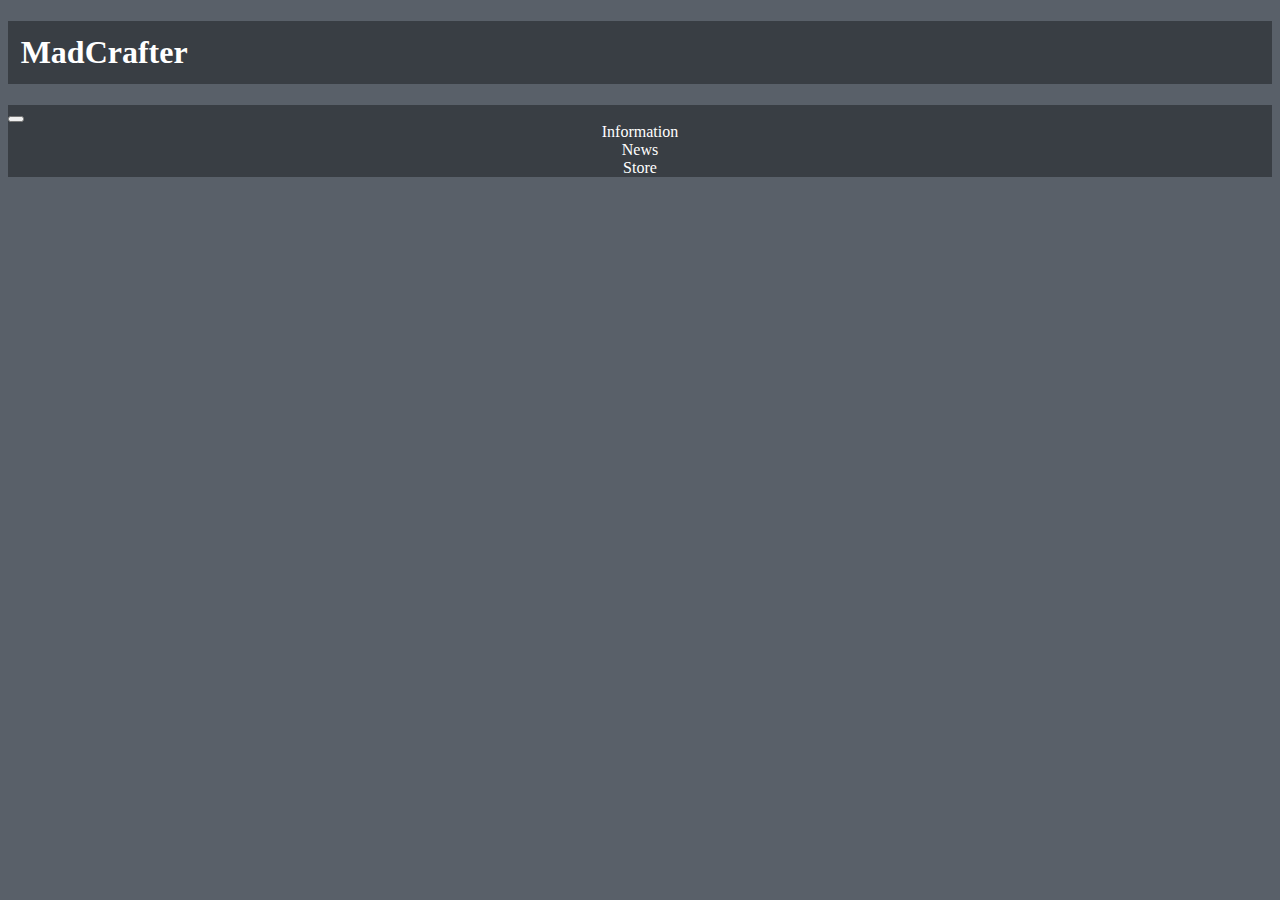
==== index.html @ 08fcb203 "Added other sites" ====
<!DOCTYPE html>
<html>
    <head>
      <meta charset="utf-8">
      <meta name="viewport" content="width=device-width, initial-scale=1">
      <meta name="author" content="MadCrafter website devision">
      <meta name="keywords" content="MadCrafter, minecraft, server">
      <meta name="description" content="MadCrafter, a survival minecraft server. IP=play.madcrafter.org">
        <link href="https://cdn.jsdelivr.net/npm/bootstrap@5.0.1/dist/css/bootstrap.min.css" rel="stylesheet" integrity="sha384-+0n0xVW2eSR5OomGNYDnhzAbDsOXxcvSN1TPprVMTNDbiYZCxYbOOl7+AMvyTG2x" crossorigin="anonymous">
        <link rel="stylesheet" type="text/css" href="style.css">
        <link rel="icon" href="//dunb17ur4ymx4.cloudfront.net/webstore/logos/635d975b449de82c635269e353f674bb42222b64.png" type="image/x-icon">
          <title>MadCrafter | Homepage</title>
    </head>

    <body id="index">
      <header>
        <h1><a href="index.html" target="_self">MadCrafter</a></h1>
      </header>
      <nav class="navbar navbar-expand-md">
        <button class="navbar-toggler navbar-dark" type="button" data-toggle="collapse" data-target="#main-navigation">
          <span class="navbar-togger-icon"></span>
        </button>
        <div class="collapse navbar-collapse" id="main-navigation">
          <ul class="navbar-nav">
            <li onclick="location.href = 'info.html';" class="nav-item">
              Information
            </li>
            <li onclick="location.href = 'news.html';" class="nav-item">
              News
            </li>
            <li onclick="location.href = 'https://madcrafter-store.tebex.io/';" class="nav-item">
              Store
            </li>
          </ul>
        </div>
      </nav>

      <div id="index-content">

      </div>
      <script src="https://cdn.jsdelivr.net/npm/bootstrap@5.0.1/dist/js/bootstrap.bundle.min.js" integrity="sha384-gtEjrD/SeCtmISkJkNUaaKMoLD0//ElJ19smozuHV6z3Iehds+3Ulb9Bn9Plx0x4" crossorigin="anonymous"></script>
    </body>
</html>
---- style.css ----
/* Index */
#index {
  background-color: rgb(89, 96, 105);
}

/* Info */
#info {
  background-color: rgb(89, 96, 105);
}

/* News */
#news {
  background-color: rgb(89, 96, 105);
}

/* General layouts */
a {
  text-decoration: none;
  color: inherit;
}
a:hover {
  text-decoration: none;
  color: inherit;
}

/* Navigation bar */
.navbar {
  background-color: rgb(57, 62, 68);
}
.nav-item {
  width: 100%;
  background-size: cover;
  text-align: center;
  color: #FFFFFF;
}

header {
  background-color: rgb(57, 62, 68);
  color: #FFFFFF;
  background-size: cover;
}
header h1 {
  padding: 1%;
}
ul {
  list-style-type: none;
  margin: 0;
  padding: 0;
  width: 100%;
}
ul li {
  cursor: pointer;
  margin: 0;
  text-align: center;
}
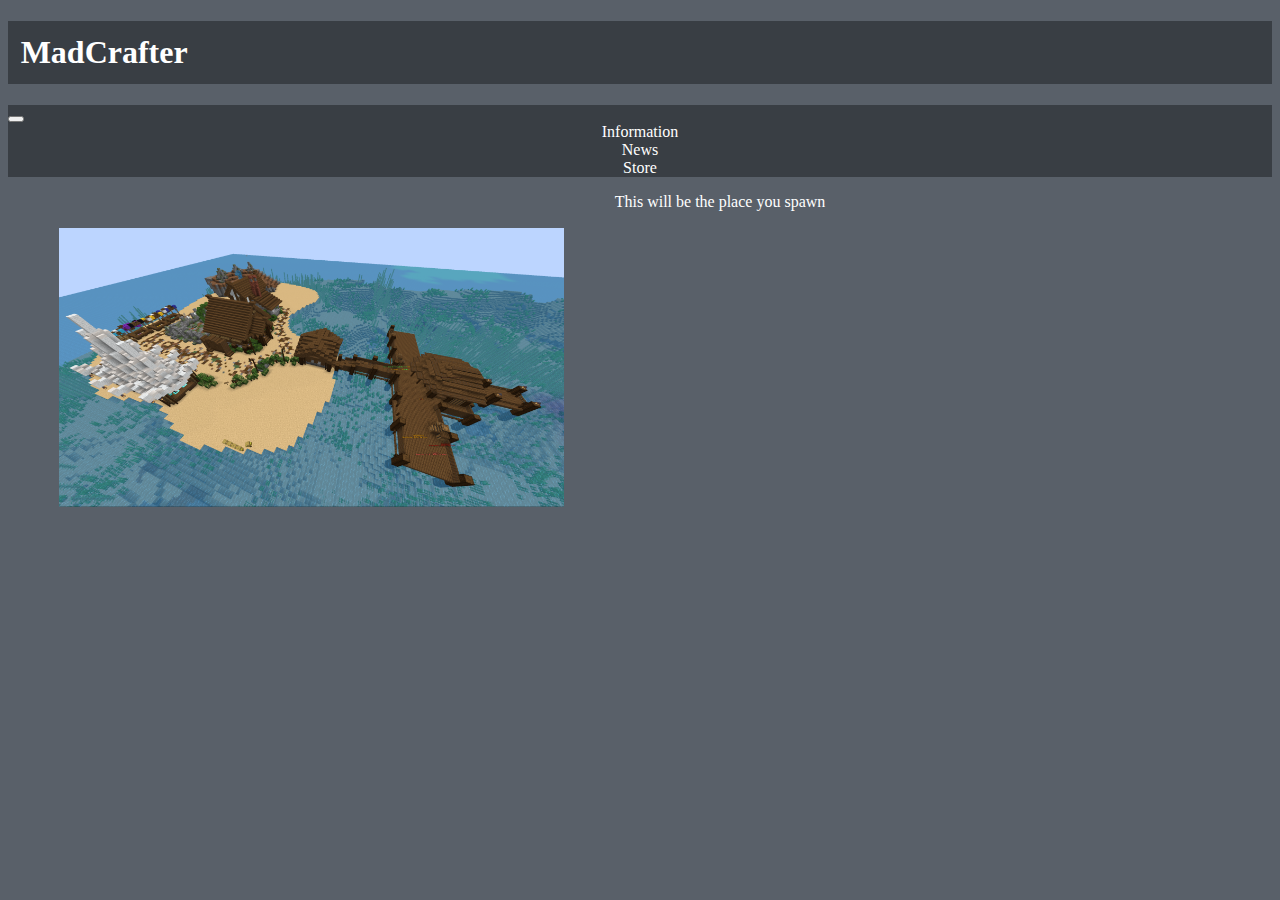
==== commit e69ceb69: "Additions to index" ====
--- a/index.html
+++ b/index.html
@@ -36,7 +36,10 @@
       </nav>
 
       <div id="index-content">
-
+        <div id="opening">
+          <img src="img/spawn.png" width=40% height=inherit title="spawn">
+          <p>This will be the place you spawn</p>
+        </div>
       </div>
       <script src="https://cdn.jsdelivr.net/npm/bootstrap@5.0.1/dist/js/bootstrap.bundle.min.js" integrity="sha384-gtEjrD/SeCtmISkJkNUaaKMoLD0//ElJ19smozuHV6z3Iehds+3Ulb9Bn9Plx0x4" crossorigin="anonymous"></script>
     </body>
--- a/style.css
+++ b/style.css
@@ -1,6 +1,16 @@
 /* Index */
 #index {
   background-color: rgb(89, 96, 105);
+}
+#opening {
+
+}
+#opening img {
+  float: left;
+  margin: 4%;
+}
+#opening p {
+  float: left;
 }
 
 /* Info */
@@ -21,6 +31,9 @@
 a:hover {
   text-decoration: none;
   color: inherit;
+}
+p {
+  color: #FFFFFF;
 }
 
 /* Navigation bar */
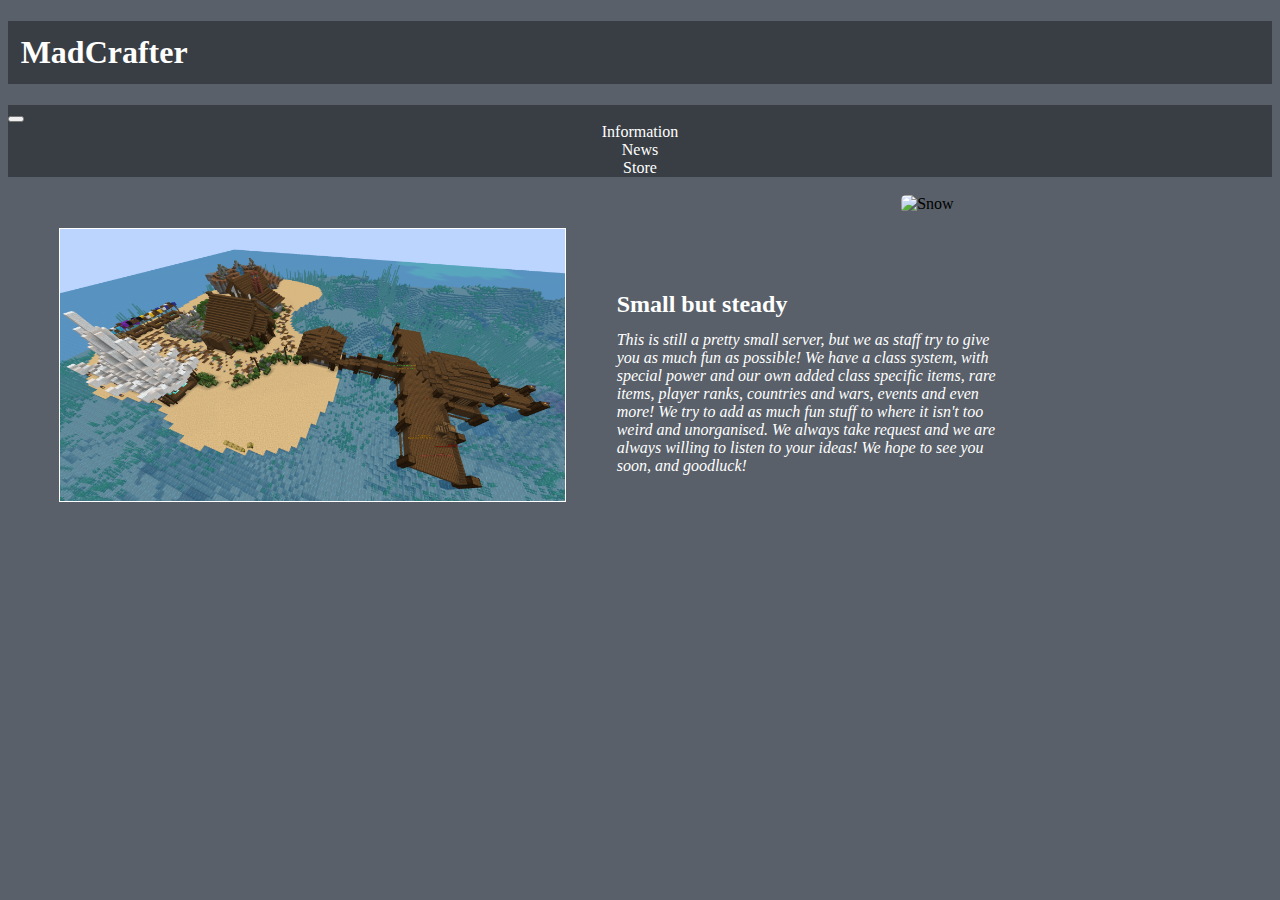
==== commit 8e3ef8ae: "a lot, like a lot of changes" ====
--- a/index.html
+++ b/index.html
@@ -7,6 +7,7 @@
       <meta name="keywords" content="MadCrafter, minecraft, server">
       <meta name="description" content="MadCrafter, a survival minecraft server. IP=play.madcrafter.org">
         <link href="https://cdn.jsdelivr.net/npm/bootstrap@5.0.1/dist/css/bootstrap.min.css" rel="stylesheet" integrity="sha384-+0n0xVW2eSR5OomGNYDnhzAbDsOXxcvSN1TPprVMTNDbiYZCxYbOOl7+AMvyTG2x" crossorigin="anonymous">
+        <script type="text/javascript" src="http://ajax.googleapis.com/ajax/libs/jquery/3.5.1/jquery.min.js"></script>
         <link rel="stylesheet" type="text/css" href="style.css">
         <link rel="icon" href="//dunb17ur4ymx4.cloudfront.net/webstore/logos/635d975b449de82c635269e353f674bb42222b64.png" type="image/x-icon">
           <title>MadCrafter | Homepage</title>
@@ -38,7 +39,54 @@
       <div id="index-content">
         <div id="opening">
           <img src="img/spawn.png" width=40% height=inherit title="spawn">
-          <p>This will be the place you spawn</p>
+          <h2>Small but steady</h2>
+          <p>
+            This is still a pretty small server, but we as staff try to give you as much fun as possible!
+            We have a class system, with special power and our own added class specific items, rare items, player ranks, countries and wars, events and even more!
+            We try to add as much fun stuff to where it isn't too weird and unorganised. We always take request and we are always willing to listen to your ideas!
+            We hope to see you soon, and goodluck!
+          </p>
+        </div>
+        <br>
+        <div id="ranks">
+          <!-- Trigger the Modal -->
+          <img id="myImg" src="img_snow.jpg" alt="Snow" style="width:100%; max-width:300px">
+
+
+          <!-- The Modal -->
+          <div id="myModal" class="modal">
+
+            <!-- The Close Button -->
+            <span class="close">&times;</span>
+
+            <!-- Modal Content (The Image) -->
+            <img class="modal-content" id="img01">
+
+            <!-- Modal Caption (Image Text) -->
+            <div id="caption"></div>
+          </div>
+          <script>
+            // Get the modal
+            var modal = document.getElementById("myModal");
+
+            // Get the image and insert it inside the modal - use its "alt" text as a caption
+            var img = document.getElementById("myImg");
+            var modalImg = document.getElementById("img01");
+            var captionText = document.getElementById("caption");
+            img.onclick = function(){
+            modal.style.display = "block";
+            modalImg.src = this.src;
+            captionText.innerHTML = this.alt;
+            }
+
+            // Get the <span> element that closes the modal
+            var span = document.getElementsByClassName("close")[0];
+
+            // When the user clicks on <span> (x), close the modal
+            span.onclick = function() {
+            modal.style.display = "none";
+            }
+          </script>
         </div>
       </div>
       <script src="https://cdn.jsdelivr.net/npm/bootstrap@5.0.1/dist/js/bootstrap.bundle.min.js" integrity="sha384-gtEjrD/SeCtmISkJkNUaaKMoLD0//ElJ19smozuHV6z3Iehds+3Ulb9Bn9Plx0x4" crossorigin="anonymous"></script>
--- a/style.css
+++ b/style.css
@@ -3,14 +3,27 @@
   background-color: rgb(89, 96, 105);
 }
 #opening {
-
+  
 }
 #opening img {
   float: left;
   margin: 4%;
+  border: 1px solid white;
 }
 #opening p {
   float: left;
+  width: 30%;
+  margin: 10%;
+  margin-left: 0;
+  margin-top: 0;
+  font-style: oblique;
+}
+#opening h2 {
+  float: left;
+  margin-right: 9%;
+  margin-top: 9%;
+  margin-left: 0;
+  margin-bottom: 1%;
 }
 
 /* Info */
@@ -32,7 +45,7 @@
   text-decoration: none;
   color: inherit;
 }
-p {
+p, h2 {
   color: #FFFFFF;
 }
 
@@ -66,3 +79,83 @@
   margin: 0;
   text-align: center;
 }
+
+/* Style the Image Used to Trigger the Modal */
+#myImg {
+  border-radius: 5px;
+  cursor: pointer;
+  transition: 0.3s;
+}
+
+#myImg:hover {opacity: 0.7;}
+
+/* The Modal (background) */
+.modal {
+  display: none; /* Hidden by default */
+  position: fixed; /* Stay in place */
+  z-index: 1; /* Sit on top */
+  padding-top: 100px; /* Location of the box */
+  left: 0;
+  top: 0;
+  width: 100%; /* Full width */
+  height: 100%; /* Full height */
+  overflow: auto; /* Enable scroll if needed */
+  background-color: rgb(0,0,0); /* Fallback color */
+  background-color: rgba(0,0,0,0.9); /* Black w/ opacity */
+}
+
+/* Modal Content (Image) */
+.modal-content {
+  margin: auto;
+  display: block;
+  width: 80%;
+  max-width: 700px;
+}
+
+/* Caption of Modal Image (Image Text) - Same Width as the Image */
+#caption {
+  margin: auto;
+  display: block;
+  width: 80%;
+  max-width: 700px;
+  text-align: center;
+  color: #ccc;
+  padding: 10px 0;
+  height: 150px;
+}
+
+/* Add Animation - Zoom in the Modal */
+.modal-content, #caption {
+  animation-name: zoom;
+  animation-duration: 0.6s;
+}
+
+@keyframes zoom {
+  from {transform:scale(0)}
+  to {transform:scale(1)}
+}
+
+/* The Close Button */
+.close {
+  position: absolute;
+  top: 15px;
+  right: 35px;
+  color: #f1f1f1;
+  font-size: 40px;
+  font-weight: bold;
+  transition: 0.3s;
+}
+
+.close:hover,
+.close:focus {
+  color: #bbb;
+  text-decoration: none;
+  cursor: pointer;
+}
+
+/* 100% Image Width on Smaller Screens */
+@media only screen and (max-width: 700px){
+  .modal-content {
+    width: 100%;
+  }
+}
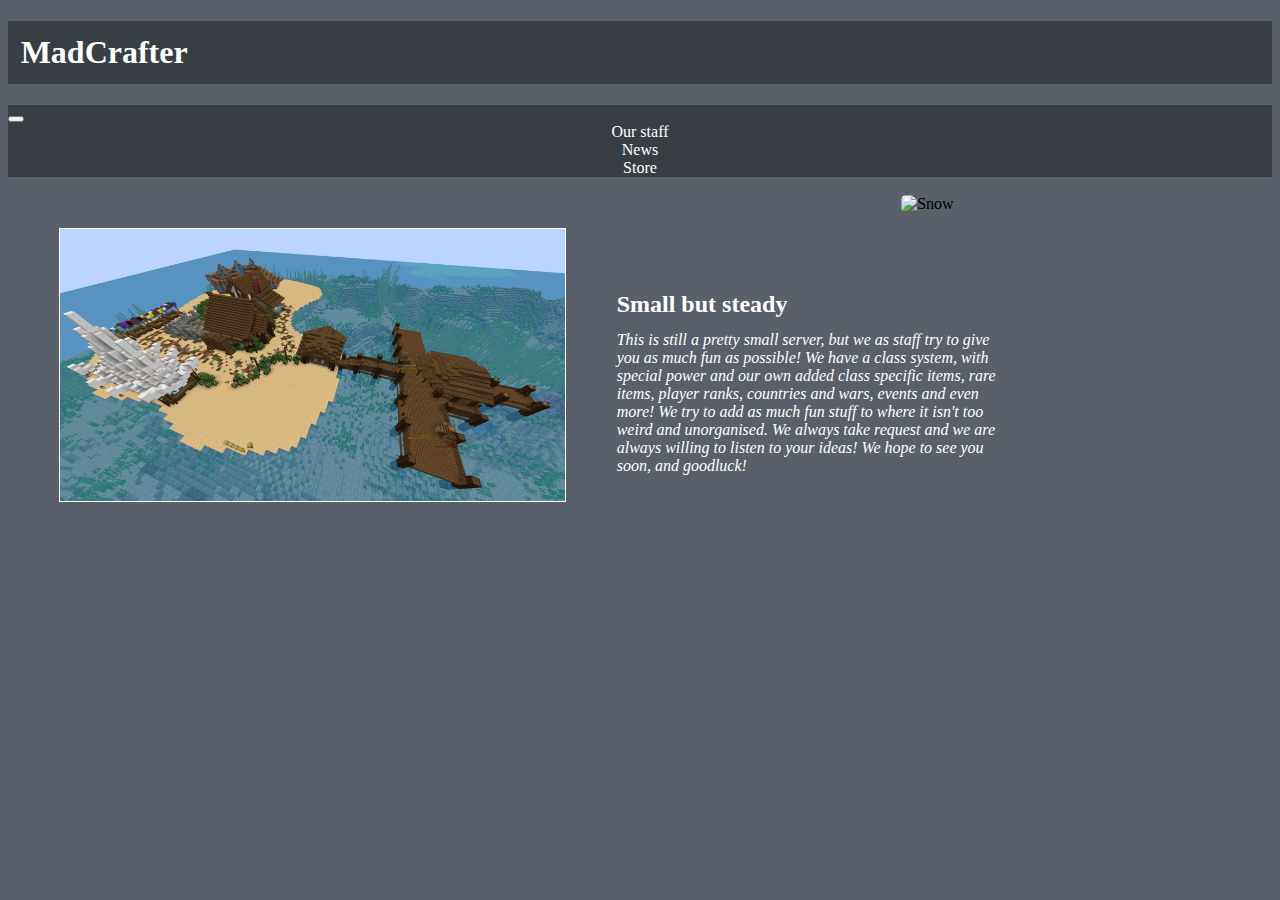
==== commit 61886b25: "change of subject" ====
--- a/index.html
+++ b/index.html
@@ -23,8 +23,8 @@
         </button>
         <div class="collapse navbar-collapse" id="main-navigation">
           <ul class="navbar-nav">
-            <li onclick="location.href = 'info.html';" class="nav-item">
-              Information
+            <li onclick="location.href = 'staff.html';" class="nav-item">
+              Our staff
             </li>
             <li onclick="location.href = 'news.html';" class="nav-item">
               News
--- a/style.css
+++ b/style.css
@@ -3,7 +3,7 @@
   background-color: rgb(89, 96, 105);
 }
 #opening {
-  
+
 }
 #opening img {
   float: left;
@@ -32,7 +32,7 @@
 }
 
 /* News */
-#news {
+#staff {
   background-color: rgb(89, 96, 105);
 }
 
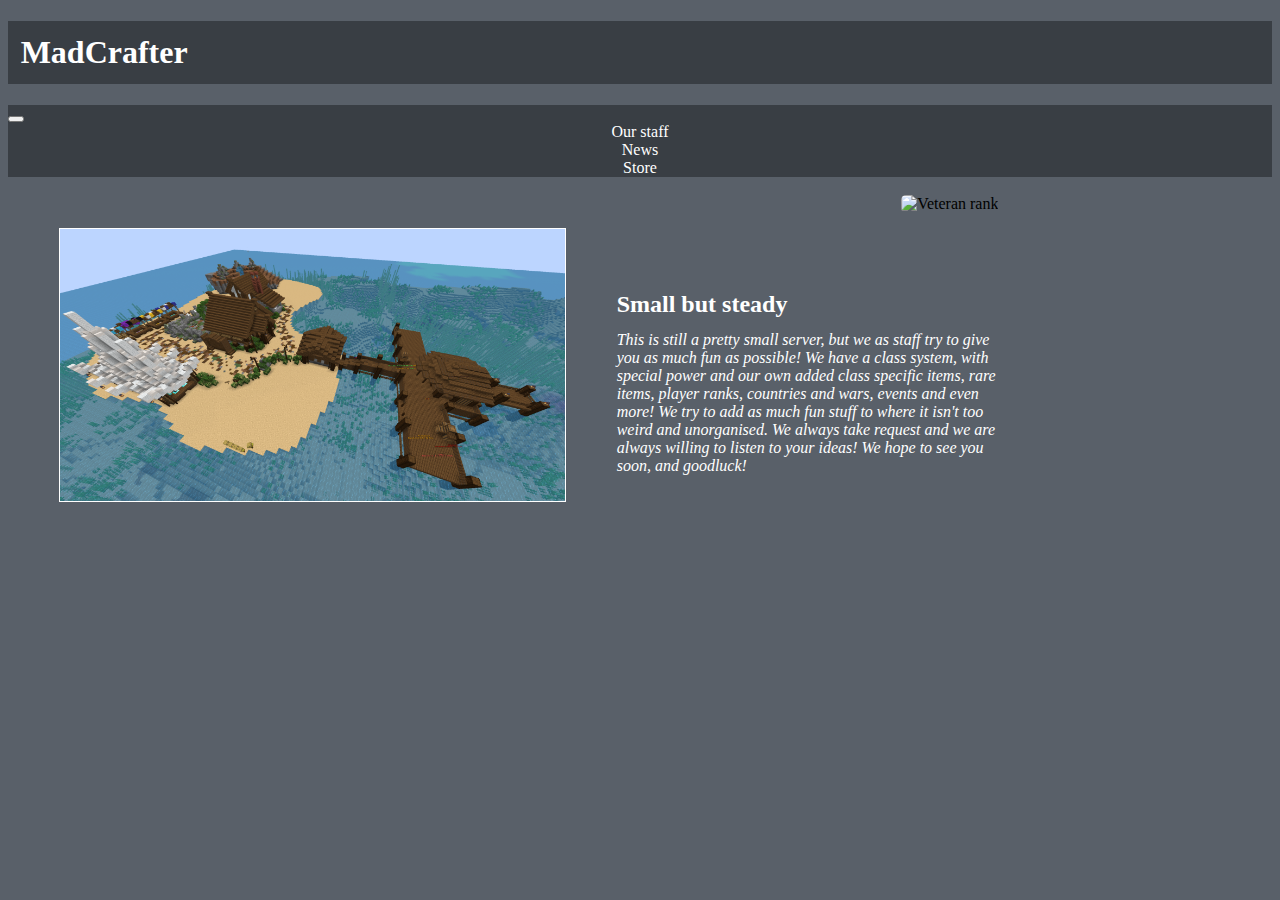
==== commit 647cc8ad: "Little changes" ====
--- a/index.html
+++ b/index.html
@@ -16,6 +16,7 @@
     <body id="index">
       <header>
         <h1><a href="index.html" target="_self">MadCrafter</a></h1>
+        <!--<img src="img/MadCrafter.png">-->
       </header>
       <nav class="navbar navbar-expand-md">
         <button class="navbar-toggler navbar-dark" type="button" data-toggle="collapse" data-target="#main-navigation">
@@ -50,8 +51,7 @@
         <br>
         <div id="ranks">
           <!-- Trigger the Modal -->
-          <img id="myImg" src="img_snow.jpg" alt="Snow" style="width:100%; max-width:300px">
-
+          <img id="veteran" src="" alt="Veteran rank" style="width:100%; max-width:300px">
 
           <!-- The Modal -->
           <div id="myModal" class="modal">
@@ -63,16 +63,27 @@
             <img class="modal-content" id="img01">
 
             <!-- Modal Caption (Image Text) -->
-            <div id="caption"></div>
+            <div id="veteran_caption">
+              <p>
+                The veteran rank is the lowest rank you can buy, although it's the lowest it really isn't weak! You'll get:
+              </p>
+              <ul id="veteran_list">
+                <li>Veteran rank in the mc server</li>
+                <li>Veteran rank in the discord server</li>
+                <li>/WB (create a workbence with a command)</li>
+              </ul>
+            </div>
           </div>
+
+
           <script>
             // Get the modal
             var modal = document.getElementById("myModal");
 
             // Get the image and insert it inside the modal - use its "alt" text as a caption
-            var img = document.getElementById("myImg");
+            var img = document.getElementById("veteran");
             var modalImg = document.getElementById("img01");
-            var captionText = document.getElementById("caption");
+            var captionText = document.getElementById("veteran_caption");
             img.onclick = function(){
             modal.style.display = "block";
             modalImg.src = this.src;
--- a/style.css
+++ b/style.css
@@ -27,12 +27,12 @@
 }
 
 /* Info */
-#info {
+#staff {
   background-color: rgb(89, 96, 105);
 }
 
 /* News */
-#staff {
+#news {
   background-color: rgb(89, 96, 105);
 }
 
@@ -68,6 +68,11 @@
 header h1 {
   padding: 1%;
 }
+header img {
+  float: right;
+  position: sticky;
+
+}
 ul {
   list-style-type: none;
   margin: 0;
@@ -81,13 +86,13 @@
 }
 
 /* Style the Image Used to Trigger the Modal */
-#myImg {
+#veteran {
   border-radius: 5px;
   cursor: pointer;
   transition: 0.3s;
 }
 
-#myImg:hover {opacity: 0.7;}
+#veteran:hover {opacity: 0.7;}
 
 /* The Modal (background) */
 .modal {
@@ -113,7 +118,7 @@
 }
 
 /* Caption of Modal Image (Image Text) - Same Width as the Image */
-#caption {
+#veteran_caption {
   margin: auto;
   display: block;
   width: 80%;
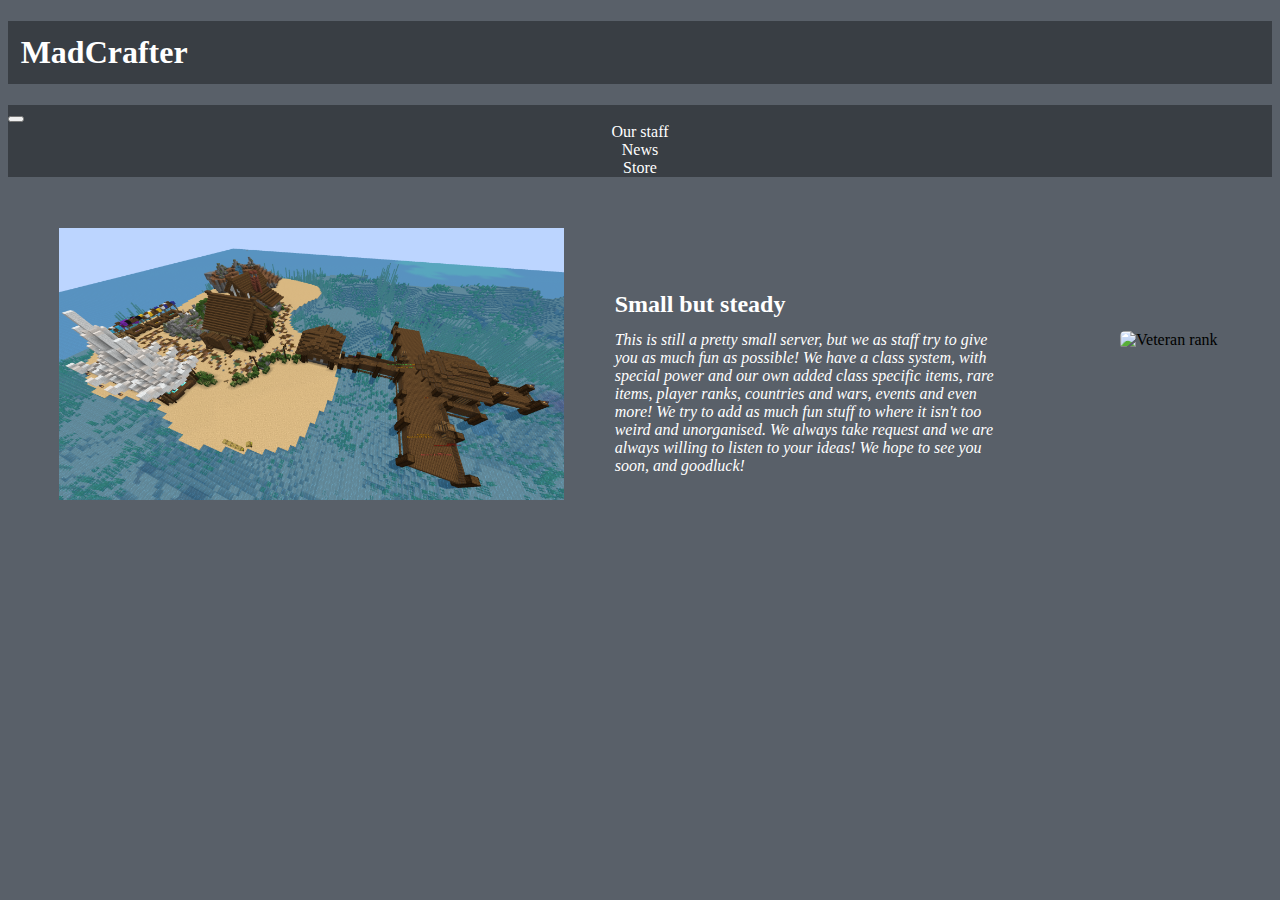
==== commit 3beabe17: "." ====
--- a/index.html
+++ b/index.html
@@ -87,7 +87,7 @@
             img.onclick = function(){
             modal.style.display = "block";
             modalImg.src = this.src;
-            captionText.innerHTML = this.alt;
+            captionText.innerHTML = document.getTextById("veteran_caption");
             }
 
             // Get the <span> element that closes the modal
--- a/style.css
+++ b/style.css
@@ -8,7 +8,6 @@
 #opening img {
   float: left;
   margin: 4%;
-  border: 1px solid white;
 }
 #opening p {
   float: left;
@@ -24,6 +23,9 @@
   margin-top: 9%;
   margin-left: 0;
   margin-bottom: 1%;
+}
+#ranks {
+  float: left;
 }
 
 /* Info */
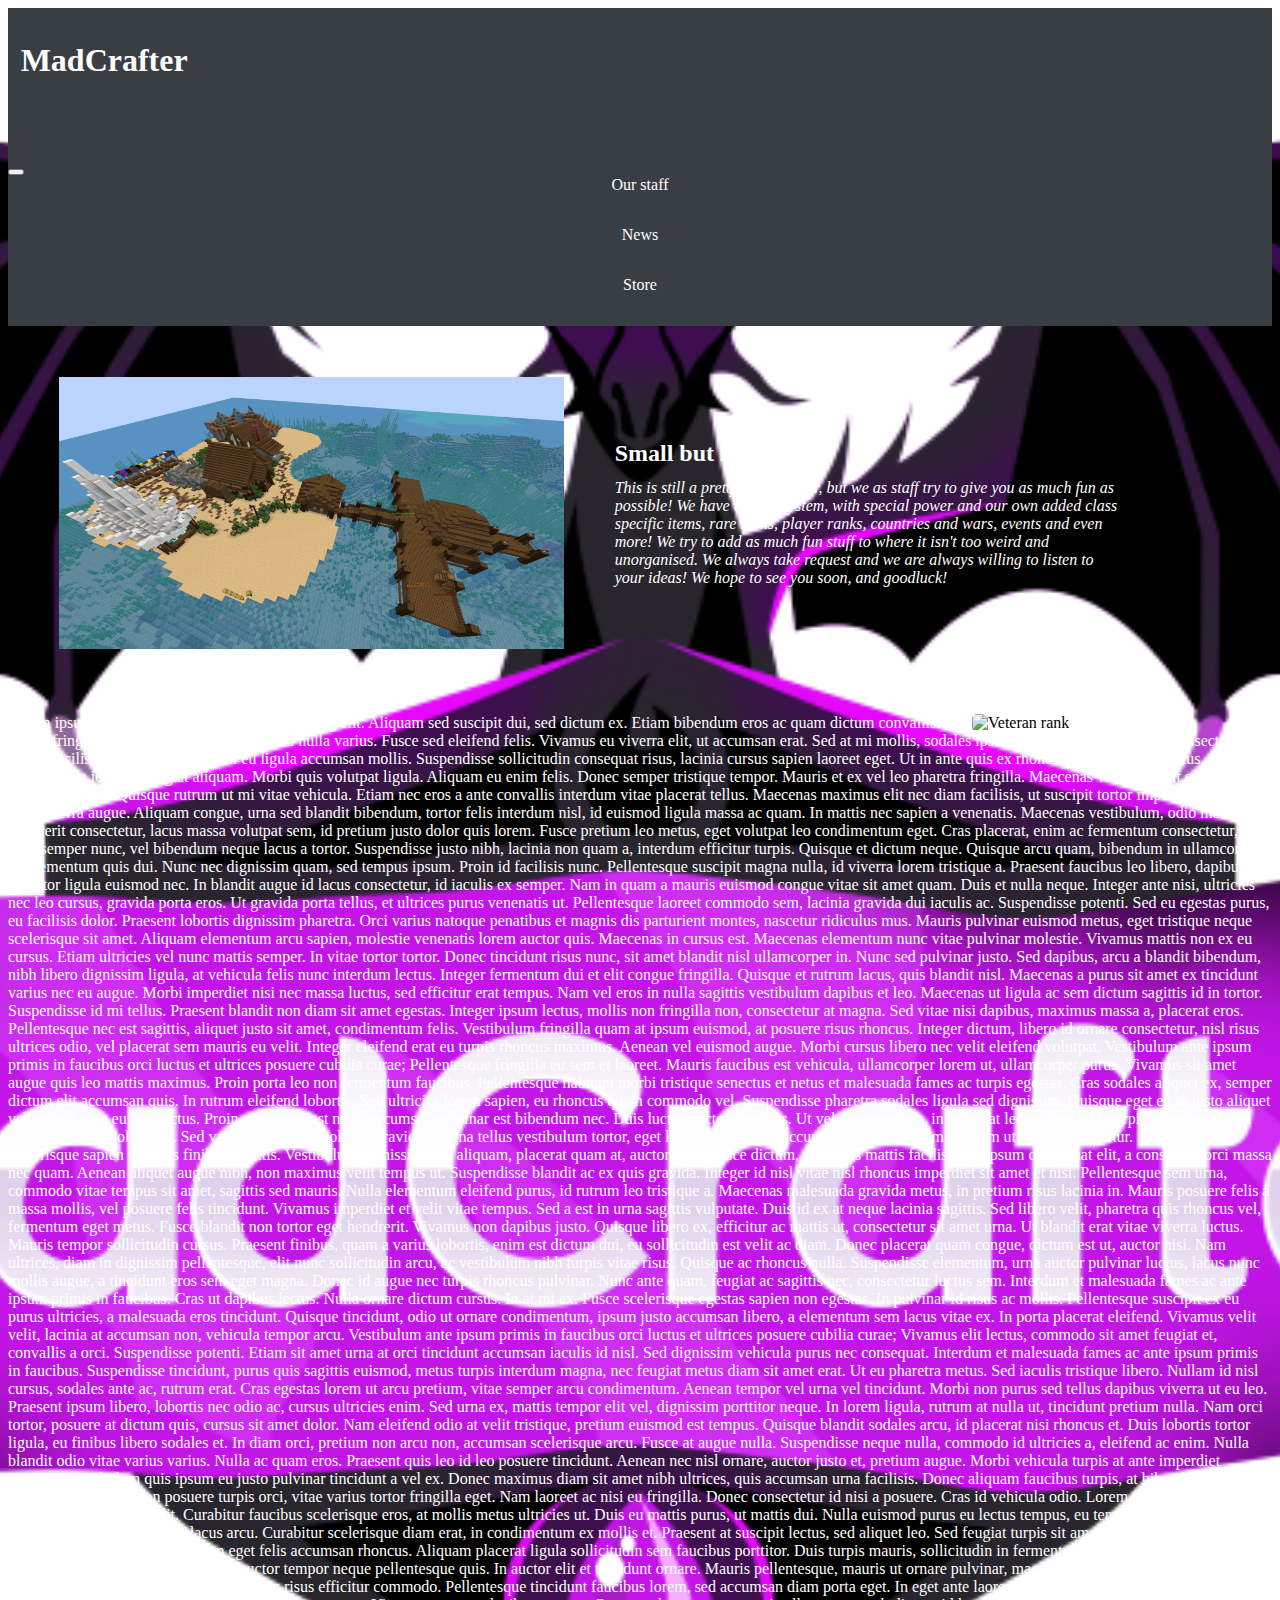
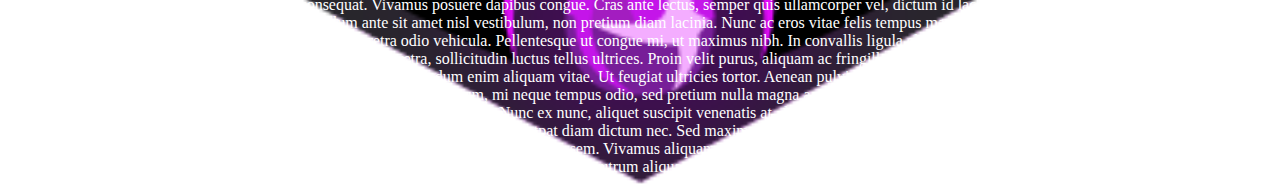
==== commit ac5a8e10: "Experiment with background" ====
--- a/index.html
+++ b/index.html
@@ -16,7 +16,6 @@
     <body id="index">
       <header>
         <h1><a href="index.html" target="_self">MadCrafter</a></h1>
-        <!--<img src="img/MadCrafter.png">-->
       </header>
       <nav class="navbar navbar-expand-md">
         <button class="navbar-toggler navbar-dark" type="button" data-toggle="collapse" data-target="#main-navigation">
@@ -87,7 +86,7 @@
             img.onclick = function(){
             modal.style.display = "block";
             modalImg.src = this.src;
-            captionText.innerHTML = document.getTextById("veteran_caption");
+            captionText.innerHTML = this.alt;
             }
 
             // Get the <span> element that closes the modal
@@ -99,6 +98,45 @@
             }
           </script>
         </div>
+        <p>Lorem ipsum dolor sit amet, consectetur adipiscing elit. Aliquam sed suscipit dui, sed dictum ex. Etiam bibendum eros ac quam dictum convallis. Morbi fringilla nisl in ex porta, eget pharetra nulla varius. Fusce sed eleifend felis. Vivamus eu viverra elit, ut accumsan erat. Sed at mi mollis, sodales ipsum at, aliquam elit. Integer consectetur id nisl ut facilisis. Aenean ultricies dui eu ligula accumsan mollis.
+
+Suspendisse sollicitudin consequat risus, lacinia cursus sapien laoreet eget. Ut in ante quis ex rhoncus pharetra a sed lectus. Nam lacinia nulla id lacus feugiat aliquam. Morbi quis volutpat ligula. Aliquam eu enim felis. Donec semper tristique tempor. Mauris et ex vel leo pharetra fringilla. Maecenas vitae suscipit sapien. Nulla a tincidunt nibh. Quisque rutrum ut mi vitae vehicula. Etiam nec eros a ante convallis interdum vitae placerat tellus. Maecenas maximus elit nec diam facilisis, ut suscipit tortor imperdiet. Etiam eget viverra augue. Aliquam congue, urna sed blandit bibendum, tortor felis interdum nisl, id euismod ligula massa ac quam.
+
+In mattis nec sapien a venenatis. Maecenas vestibulum, odio molestie hendrerit consectetur, lacus massa volutpat sem, id pretium justo dolor quis lorem. Fusce pretium leo metus, eget volutpat leo condimentum eget. Cras placerat, enim ac fermentum consectetur, dui odio semper nunc, vel bibendum neque lacus a tortor. Suspendisse justo nibh, lacinia non quam a, interdum efficitur turpis. Quisque et dictum neque. Quisque arcu quam, bibendum in ullamcorper at, elementum quis dui. Nunc nec dignissim quam, sed tempus ipsum.
+
+Proin id facilisis nunc. Pellentesque suscipit magna nulla, id viverra lorem tristique a. Praesent faucibus leo libero, dapibus porttitor ligula euismod nec. In blandit augue id lacus consectetur, id iaculis ex semper. Nam in quam a mauris euismod congue vitae sit amet quam. Duis et nulla neque. Integer ante nisi, ultricies nec leo cursus, gravida porta eros. Ut gravida porta tellus, et ultrices purus venenatis ut. Pellentesque laoreet commodo sem, lacinia gravida dui iaculis ac. Suspendisse potenti.
+
+Sed eu egestas purus, eu facilisis dolor. Praesent lobortis dignissim pharetra. Orci varius natoque penatibus et magnis dis parturient montes, nascetur ridiculus mus. Mauris pulvinar euismod metus, eget tristique neque scelerisque sit amet. Aliquam elementum arcu sapien, molestie venenatis lorem auctor quis. Maecenas in cursus est. Maecenas elementum nunc vitae pulvinar molestie. Vivamus mattis non ex eu cursus. Etiam ultricies vel nunc mattis semper.
+
+In vitae tortor tortor. Donec tincidunt risus nunc, sit amet blandit nisl ullamcorper in. Nunc sed pulvinar justo. Sed dapibus, arcu a blandit bibendum, nibh libero dignissim ligula, at vehicula felis nunc interdum lectus. Integer fermentum dui et elit congue fringilla. Quisque et rutrum lacus, quis blandit nisl. Maecenas a purus sit amet ex tincidunt varius nec eu augue. Morbi imperdiet nisi nec massa luctus, sed efficitur erat tempus. Nam vel eros in nulla sagittis vestibulum dapibus et leo. Maecenas ut ligula ac sem dictum sagittis id in tortor. Suspendisse id mi tellus. Praesent blandit non diam sit amet egestas.
+
+Integer ipsum lectus, mollis non fringilla non, consectetur at magna. Sed vitae nisi dapibus, maximus massa a, placerat eros. Pellentesque nec est sagittis, aliquet justo sit amet, condimentum felis. Vestibulum fringilla quam at ipsum euismod, at posuere risus rhoncus. Integer dictum, libero id ornare consectetur, nisl risus ultrices odio, vel placerat sem mauris eu velit. Integer eleifend erat eu turpis rhoncus maximus. Aenean vel euismod augue. Morbi cursus libero nec velit eleifend volutpat.
+
+Vestibulum ante ipsum primis in faucibus orci luctus et ultrices posuere cubilia curae; Pellentesque fringilla eu sem et laoreet. Mauris faucibus est vehicula, ullamcorper lorem ut, ullamcorper purus. Vivamus sit amet augue quis leo mattis maximus. Proin porta leo non fermentum faucibus. Pellentesque habitant morbi tristique senectus et netus et malesuada fames ac turpis egestas. Cras sodales aliquet ex, semper dictum elit accumsan quis. In rutrum eleifend lobortis.
+
+Sed ultricies lorem sapien, eu rhoncus quam commodo vel. Suspendisse pharetra sodales ligula sed dignissim. Quisque eget ex in justo aliquet vehicula. Fusce eu erat lectus. Proin consequat est nibh, accumsan pulvinar est bibendum nec. Duis luctus auctor faucibus. Ut vel pretium risus, in volutpat lectus. Sed nibh turpis, ultricies id orci nec, dignissim mollis erat. Sed varius, ante eget molestie gravida, magna tellus vestibulum tortor, eget lobortis est augue accumsan nulla. Aliquam aliquam ut metus id efficitur. Suspendisse scelerisque sapien vel felis finibus sagittis. Vestibulum dignissim orci aliquam, placerat quam at, auctor felis. Fusce dictum, felis quis mattis facilisis, ex ipsum consequat elit, a consequat orci massa nec quam. Aenean aliquet augue nibh, non maximus velit tempus ut. Suspendisse blandit ac ex quis gravida.
+
+Integer id nisl vitae nisl rhoncus imperdiet sit amet et nisi. Pellentesque sem urna, commodo vitae tempus sit amet, sagittis sed mauris. Nulla elementum eleifend purus, id rutrum leo tristique a. Maecenas malesuada gravida metus, in pretium risus lacinia in. Mauris posuere felis a massa mollis, vel posuere felis tincidunt. Vivamus imperdiet et velit vitae tempus. Sed a est in urna sagittis vulputate. Duis id ex at neque lacinia sagittis. Sed libero velit, pharetra quis rhoncus vel, fermentum eget metus.
+
+Fusce blandit non tortor eget hendrerit. Vivamus non dapibus justo. Quisque libero ex, efficitur ac mattis ut, consectetur sit amet urna. Ut blandit erat vitae viverra luctus. Mauris tempor sollicitudin cursus. Praesent finibus, quam a varius lobortis, enim est dictum dui, eu sollicitudin est velit ac diam. Donec placerat quam congue, dictum est ut, auctor nisi. Nam ultrices, diam in dignissim pellentesque, elit nunc sollicitudin arcu, ac vestibulum nibh turpis vitae risus. Quisque ac rhoncus nulla. Suspendisse elementum, urna auctor pulvinar luctus, lacus nunc mollis augue, a tincidunt eros sem eget magna. Donec id augue nec turpis rhoncus pulvinar. Nunc ante quam, feugiat ac sagittis nec, consectetur luctus sem. Interdum et malesuada fames ac ante ipsum primis in faucibus. Cras ut dapibus lectus.
+
+Nulla ornare dictum cursus. In at mi ex. Fusce scelerisque egestas sapien non egestas. In pulvinar id risus ac mollis. Pellentesque suscipit ex eu purus ultricies, a malesuada eros tincidunt. Quisque tincidunt, odio ut ornare condimentum, ipsum justo accumsan libero, a elementum sem lacus vitae ex. In porta placerat eleifend. Vivamus velit velit, lacinia at accumsan non, vehicula tempor arcu. Vestibulum ante ipsum primis in faucibus orci luctus et ultrices posuere cubilia curae;
+
+Vivamus elit lectus, commodo sit amet feugiat et, convallis a orci. Suspendisse potenti. Etiam sit amet urna at orci tincidunt accumsan iaculis id nisl. Sed dignissim vehicula purus nec consequat. Interdum et malesuada fames ac ante ipsum primis in faucibus. Suspendisse tincidunt, purus quis sagittis euismod, metus turpis interdum magna, nec feugiat metus diam sit amet erat. Ut eu pharetra metus. Sed iaculis tristique libero. Nullam id nisl cursus, sodales ante ac, rutrum erat. Cras egestas lorem ut arcu pretium, vitae semper arcu condimentum. Aenean tempor vel urna vel tincidunt.
+
+Morbi non purus sed tellus dapibus viverra ut eu leo. Praesent ipsum libero, lobortis nec odio ac, cursus ultricies enim. Sed urna ex, mattis tempor elit vel, dignissim porttitor neque. In lorem ligula, rutrum at nulla ut, tincidunt pretium nulla. Nam orci tortor, posuere at dictum quis, cursus sit amet dolor. Nam eleifend odio at velit tristique, pretium euismod est tempus. Quisque blandit sodales arcu, id placerat nisi rhoncus et. Duis lobortis tortor ligula, eu finibus libero sodales et. In diam orci, pretium non arcu non, accumsan scelerisque arcu. Fusce at augue nulla. Suspendisse neque nulla, commodo id ultricies a, eleifend ac enim. Nulla blandit odio vitae varius varius. Nulla ac quam eros. Praesent quis leo id leo posuere tincidunt. Aenean nec nisl ornare, auctor justo et, pretium augue. Morbi vehicula turpis at ante imperdiet porttitor.
+
+Vestibulum quis ipsum eu justo pulvinar tincidunt a vel ex. Donec maximus diam sit amet nibh ultrices, quis accumsan urna facilisis. Donec aliquam faucibus turpis, at bibendum nibh pellentesque id. Aenean posuere turpis orci, vitae varius tortor fringilla eget. Nam laoreet ac nisi eu fringilla. Donec consectetur id nisi a posuere. Cras id vehicula odio. Lorem ipsum dolor sit amet, consectetur adipiscing elit. Curabitur faucibus scelerisque eros, at mollis metus ultricies ut.
+
+Duis eu mattis purus, ut mattis dui. Nulla euismod purus eu lectus tempus, eu tempor neque rhoncus. Nunc ac suscipit est. Sed ac lacus arcu. Curabitur scelerisque diam erat, in condimentum ex mollis et. Praesent at suscipit lectus, sed aliquet leo. Sed feugiat turpis sit amet nisl fringilla, nec mattis mauris vehicula. Praesent in diam eget felis accumsan rhoncus. Aliquam placerat ligula sollicitudin sem faucibus porttitor. Duis turpis mauris, sollicitudin in fermentum vel, sagittis vitae turpis. Curabitur imperdiet bibendum orci, auctor tempor neque pellentesque quis. In auctor elit et tincidunt ornare. Mauris pellentesque, mauris ut ornare pulvinar, magna neque luctus lorem, vel mattis mauris tortor a lacus. Donec non lacus nec risus efficitur commodo. Pellentesque tincidunt faucibus lorem, sed accumsan diam porta eget.
+
+In eget ante laoreet sapien eleifend pulvinar. Morbi in venenatis tortor. In commodo quis dolor quis consequat. Vivamus posuere dapibus congue. Cras ante lectus, semper quis ullamcorper vel, dictum id lacus. Ut maximus purus velit, et cursus diam faucibus nec. Nam quis odio ante. Quisque vestibulum ante sit amet nisl vestibulum, non pretium diam lacinia. Nunc ac eros vitae felis tempus mattis.
+
+Proin in lacus quis felis viverra congue quis non nibh. Proin sagittis quam quis mauris lacinia, at pharetra odio vehicula. Pellentesque ut congue mi, ut maximus nibh. In convallis ligula elit, sed viverra augue porttitor egestas. In interdum viverra velit eu consequat. Nulla commodo ligula a nunc pharetra, sollicitudin luctus tellus ultrices. Proin velit purus, aliquam ac fringilla non, accumsan nec tellus. Aenean dictum malesuada ante, blandit sodales odio cursus in. Aliquam lobortis mi dolor, nec interdum enim aliquam vitae.
+
+Ut feugiat ultricies tortor. Aenean pulvinar interdum est. Sed accumsan ac mauris sed finibus. Suspendisse scelerisque in mi et lacinia. In congue, nibh id congue dictum, mi neque tempus odio, sed pretium nulla magna a eros. Duis quis feugiat purus, id lobortis diam. Nam accumsan sed mi quis sollicitudin. Nunc dolor ex, tempus quis luctus non, venenatis id turpis. Nunc ex nunc, aliquet suscipit venenatis at, dignissim quis nisl. Cras sed leo at risus suscipit placerat in quis ex. Cras volutpat risus vel placerat dapibus.
+
+Suspendisse finibus libero turpis, sit amet volutpat diam dictum nec. Sed maximus blandit elit quis aliquet. Aenean vestibulum justo sit amet suscipit posuere. Phasellus aliquet hendrerit risus rutrum luctus. Etiam molestie placerat ante, id posuere sem. Vivamus aliquam ac est nec ultricies. Vivamus ornare eget massa ut laoreet. Integer venenatis metus sit amet porttitor consectetur. In ullamcorper viverra ante et pretium. Aliquam ornare risus sed rutrum aliquam.</p>
       </div>
       <script src="https://cdn.jsdelivr.net/npm/bootstrap@5.0.1/dist/js/bootstrap.bundle.min.js" integrity="sha384-gtEjrD/SeCtmISkJkNUaaKMoLD0//ElJ19smozuHV6z3Iehds+3Ulb9Bn9Plx0x4" crossorigin="anonymous"></script>
     </body>
--- a/style.css
+++ b/style.css
@@ -1,9 +1,15 @@
 /* Index */
 #index {
-  background-color: rgb(89, 96, 105);
+  background-image: url(img/MadCrafter.png);
+  background-position: center;
+  background-repeat: no-repeat;
+  background-size: cover;
+}
+#index-content {
+  
 }
 #opening {
-
+  width: 100%;
 }
 #opening img {
   float: left;
@@ -11,7 +17,7 @@
 }
 #opening p {
   float: left;
-  width: 30%;
+  width: 40%;
   margin: 10%;
   margin-left: 0;
   margin-top: 0;
@@ -19,13 +25,15 @@
 }
 #opening h2 {
   float: left;
+  width: 40%;
   margin-right: 9%;
   margin-top: 9%;
   margin-left: 0;
   margin-bottom: 1%;
 }
-#ranks {
-  float: left;
+
+#veteran {
+  float: right;
 }
 
 /* Info */
@@ -60,20 +68,27 @@
   background-size: cover;
   text-align: center;
   color: #FFFFFF;
+  min-height: 50px;
 }
 
 header {
   background-color: rgb(57, 62, 68);
   color: #FFFFFF;
   background-size: cover;
+  min-height: 150px;
+  max-height: 200px;
+  position: sticky;
 }
 header h1 {
   padding: 1%;
+  float: left;
 }
 header img {
   float: right;
-  position: sticky;
-
+  position: absolute;
+  height: 100%;
+  width: inherit;
+  max-height: 200px;
 }
 ul {
   list-style-type: none;
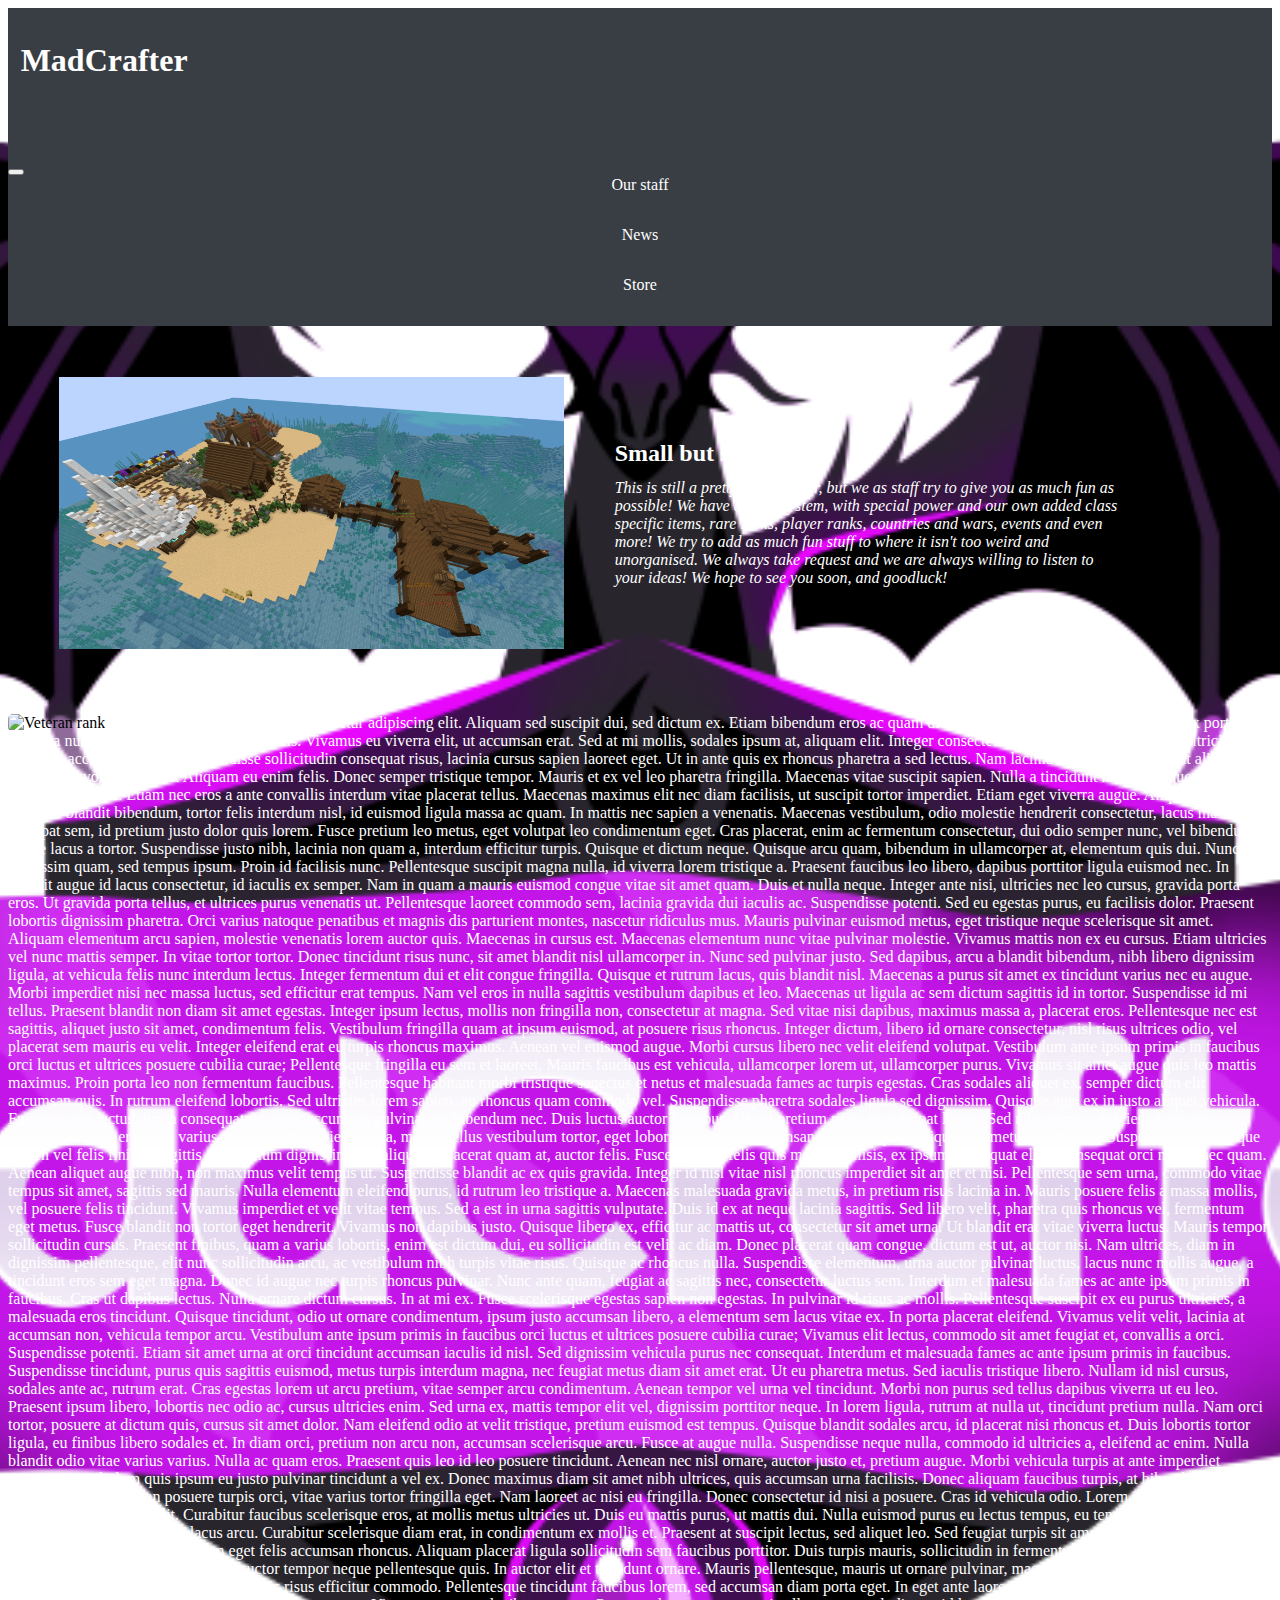
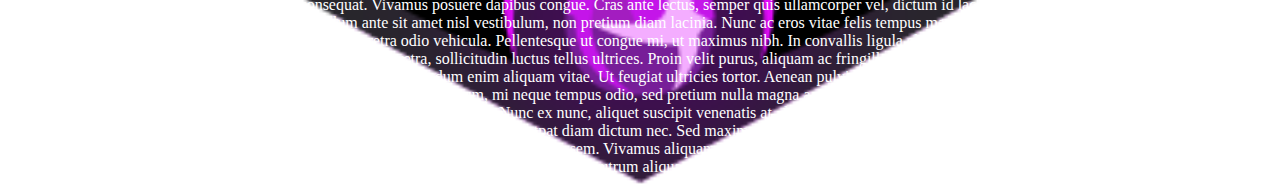
==== commit 240820d8: "Merge branch 'main' of https://github.com/Mad-Crafter/Mad-Crafter.github.io into main" ====
--- a/index.html
+++ b/index.html
@@ -86,7 +86,7 @@
             img.onclick = function(){
             modal.style.display = "block";
             modalImg.src = this.src;
-            captionText.innerHTML = this.alt;
+            captionText.innerHTML = document.getTextById("veteran_caption");
             }
 
             // Get the <span> element that closes the modal
--- a/style.css
+++ b/style.css
@@ -30,6 +30,9 @@
   margin-top: 9%;
   margin-left: 0;
   margin-bottom: 1%;
+}
+#ranks {
+  float: left;
 }
 
 #veteran {
